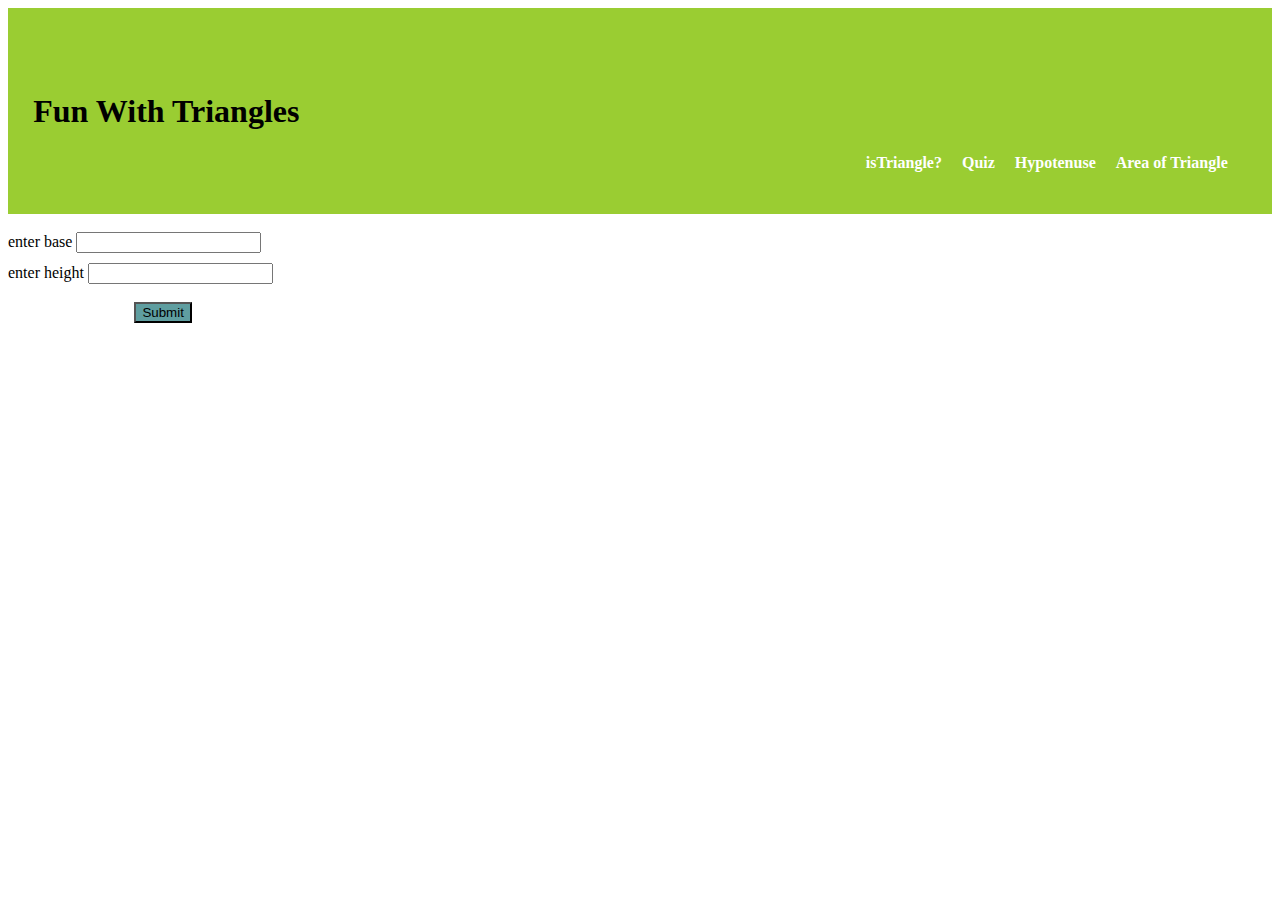
==== areaTriangle.html @ 1e929883 "Add files via upload" ====
<html>
    <head>
        <title>calculate Area</title>
        <link rel="stylesheet" href="style.css"/>

    </head>
    <body>
        <div class="header">
            <h1>Fun With Triangles</h1>
            <table>
                <tr>
                    <td class="tab"><a href="./isTriangle.html">isTriangle?</a></td>
                    <td class="tab"><a href="./quiz.html">Quiz</a></td>
                    <td class="tab"><a href="./hypotenuse.html">Hypotenuse</a></td>
                    <td class="tab"><a href="./areaTriangle.html">Area of Triangle</a></td>
                </tr>
            </table>
        </div><br/>
    <label name='length1' for='l1'>enter base</label>
    <input  type='number'id='l1' class='inp'/><br/>
    <label  name='length2' for='l2'>enter height</label>
    <input style='margin-top:10px;' type='number' id='l2' class='inp'/><br/><br/>
    <button id="subBtn" style="background-color: cadetblue;margin-left:10%">Submit</button><br/><br/> 
    <div id="output" style="color: blue;font-size:x-large;"></div>
    
    <script src="area.js"></script>
    </body>
</html>
---- style.css ----
.header{
    background: yellowgreen;
    padding: 5% 2% 5% 2%;
}
table{
    list-style: none;
    float: right;
    text-decoration: none;
}

a{
    margin: 0 1rem 0 0;
    /* border:3px solid red; */
    text-decoration:none;
    color:white;
    font-weight:600 ;
    
}
.tab{
    margin: 0 1rem 0 0;

}

h1{
    font-family:cursive;
}

#form{
    text-align: center;
}
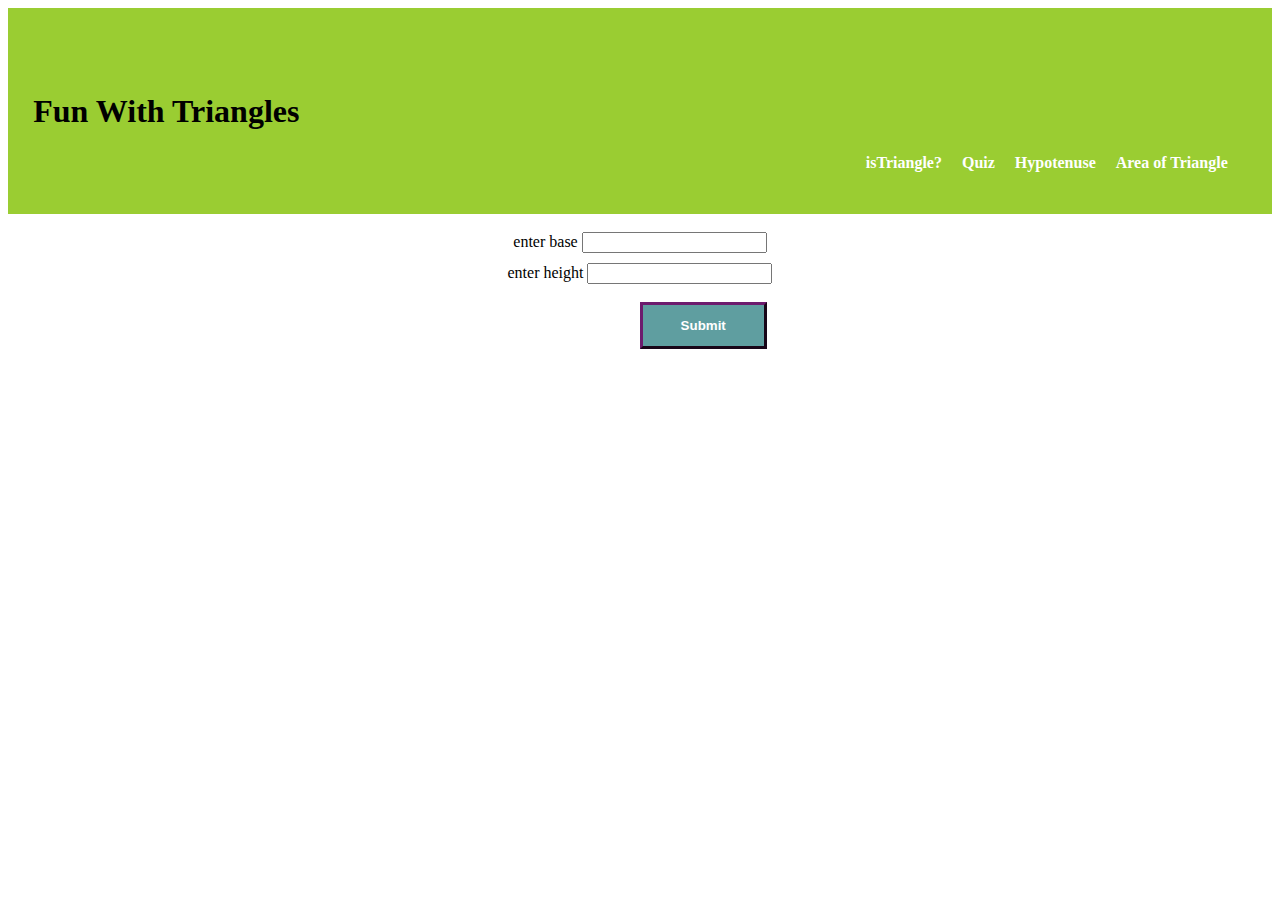
==== commit 6199fd77: "Update areaTriangle.html" ====
--- a/areaTriangle.html
+++ b/areaTriangle.html
@@ -10,19 +10,20 @@
             <table>
                 <tr>
                     <td class="tab"><a href="./isTriangle.html">isTriangle?</a></td>
-                    <td class="tab"><a href="./quiz.html">Quiz</a></td>
+                    <td class="tab"><a href="./index.html">Quiz</a></td>
                     <td class="tab"><a href="./hypotenuse.html">Hypotenuse</a></td>
                     <td class="tab"><a href="./areaTriangle.html">Area of Triangle</a></td>
                 </tr>
             </table>
         </div><br/>
+        <div class="butCenter">
     <label name='length1' for='l1'>enter base</label>
     <input  type='number'id='l1' class='inp'/><br/>
     <label  name='length2' for='l2'>enter height</label>
     <input style='margin-top:10px;' type='number' id='l2' class='inp'/><br/><br/>
-    <button id="subBtn" style="background-color: cadetblue;margin-left:10%">Submit</button><br/><br/> 
+            <button id="subBtn" style="background-color: cadetblue;margin-left:10%">Submit</button></div><br/><br/> 
     <div id="output" style="color: blue;font-size:x-large;"></div>
     
     <script src="area.js"></script>
     </body>
-</html>+</html>
--- a/style.css
+++ b/style.css
@@ -27,4 +27,17 @@
 
 #form{
     text-align: center;
-}+}
+
+#subBtn{
+    border:3px outset rgb(109, 27, 109);
+    padding: 1% 3% 1% 3%;
+    background: purple;
+    color:white;
+    font-weight: 600;
+
+}
+
+.butCenter{
+    text-align: center;
+}
